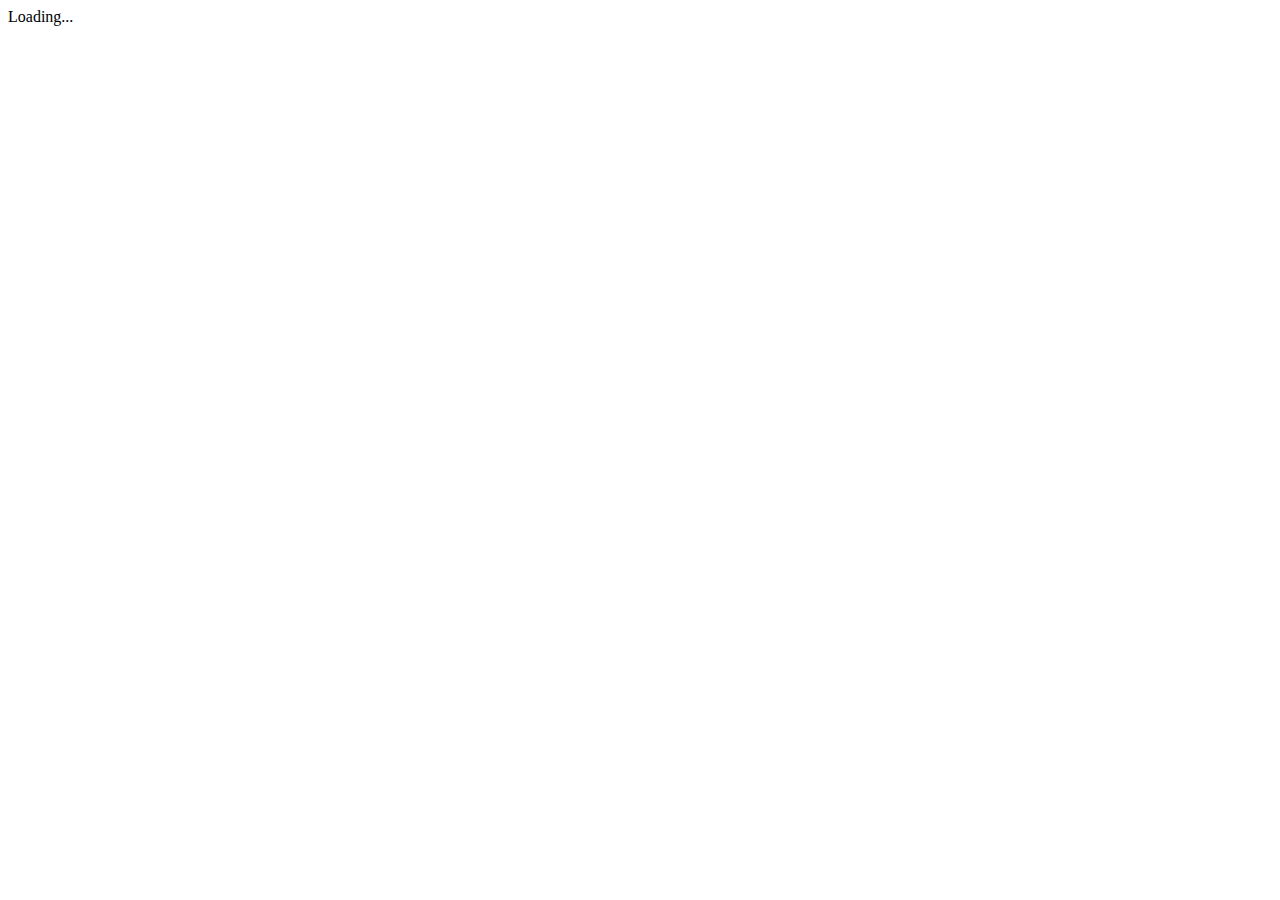
==== 404/index.html @ 77692798 "Updates" ====
<!DOCTYPE html><html><head><meta charSet="utf-8"/><meta http-equiv="x-ua-compatible" content="ie=edge"/><meta name="viewport" content="width=device-width, initial-scale=1, shrink-to-fit=no"/><meta name="generator" content="Gatsby 5.14.0"/><style>.gatsby-image-wrapper{position:relative;overflow:hidden}.gatsby-image-wrapper picture.object-fit-polyfill{position:static!important}.gatsby-image-wrapper img{bottom:0;height:100%;left:0;margin:0;max-width:none;padding:0;position:absolute;right:0;top:0;width:100%;object-fit:cover}.gatsby-image-wrapper [data-main-image]{opacity:0;transform:translateZ(0);transition:opacity .25s linear;will-change:opacity}.gatsby-image-wrapper-constrained{display:inline-block;vertical-align:top}</style><noscript><style>.gatsby-image-wrapper noscript [data-main-image]{opacity:1!important}.gatsby-image-wrapper [data-placeholder-image]{opacity:0!important}</style></noscript><script type="module">const e="undefined"!=typeof HTMLImageElement&&"loading"in HTMLImageElement.prototype;e&&document.body.addEventListener("load",(function(e){const t=e.target;if(void 0===t.dataset.mainImage)return;if(void 0===t.dataset.gatsbyImageSsr)return;let a=null,n=t;for(;null===a&&n;)void 0!==n.parentNode.dataset.gatsbyImageWrapper&&(a=n.parentNode),n=n.parentNode;const o=a.querySelector("[data-placeholder-image]"),r=new Image;r.src=t.currentSrc,r.decode().catch((()=>{})).then((()=>{t.style.opacity=1,o&&(o.style.opacity=0,o.style.transition="opacity 500ms linear")}))}),!0);</script></head><body><div id="___gatsby"><div>Loading...</div></div><script id="gatsby-script-loader">/*<![CDATA[*/window.pagePath="/404/";/*]]>*/</script><!-- slice-start id="_gatsby-scripts-1" -->
          <script
            id="gatsby-chunk-mapping"
          >
            window.___chunkMapping="{\"app\":[\"/app-cd6e33e6cd8dfb5bc5b3.js\"],\"component---src-pages-404-js\":[\"/component---src-pages-404-js-0ea23404e279cb2588bf.js\"],\"component---src-pages-homes-js\":[\"/component---src-pages-homes-js-bf69f060f4646cce6149.js\"],\"component---src-pages-index-js\":[\"/component---src-pages-index-js-e3f9205dfebaffc919cd.js\"],\"component---src-pages-records-index-js\":[\"/component---src-pages-records-index-js-5316c8a35e45569f0676.js\"],\"component---src-pages-records-services-js\":[\"/component---src-pages-records-services-js-23d044da14196d7f5ccc.js\"],\"component---src-pages-restaurant-js\":[\"/component---src-pages-restaurant-js-5c6e52d9d847fa1fc84c.js\"],\"component---src-pages-shopping-js\":[\"/component---src-pages-shopping-js-f0d9946ef46928a46249.js\"],\"component---src-pages-sites-js\":[\"/component---src-pages-sites-js-bb5dbb2e64bd5d16c889.js\"]}";
          </script>
        <script>window.___webpackCompilationHash="a8abb1c4bff386931995";</script><script src="/webpack-runtime-4f294c374b41fdcc83c7.js" async></script><script src="/framework-9a42271820129100bb33.js" async></script><script src="/app-cd6e33e6cd8dfb5bc5b3.js" async></script><!-- slice-end id="_gatsby-scripts-1" --></body></html>
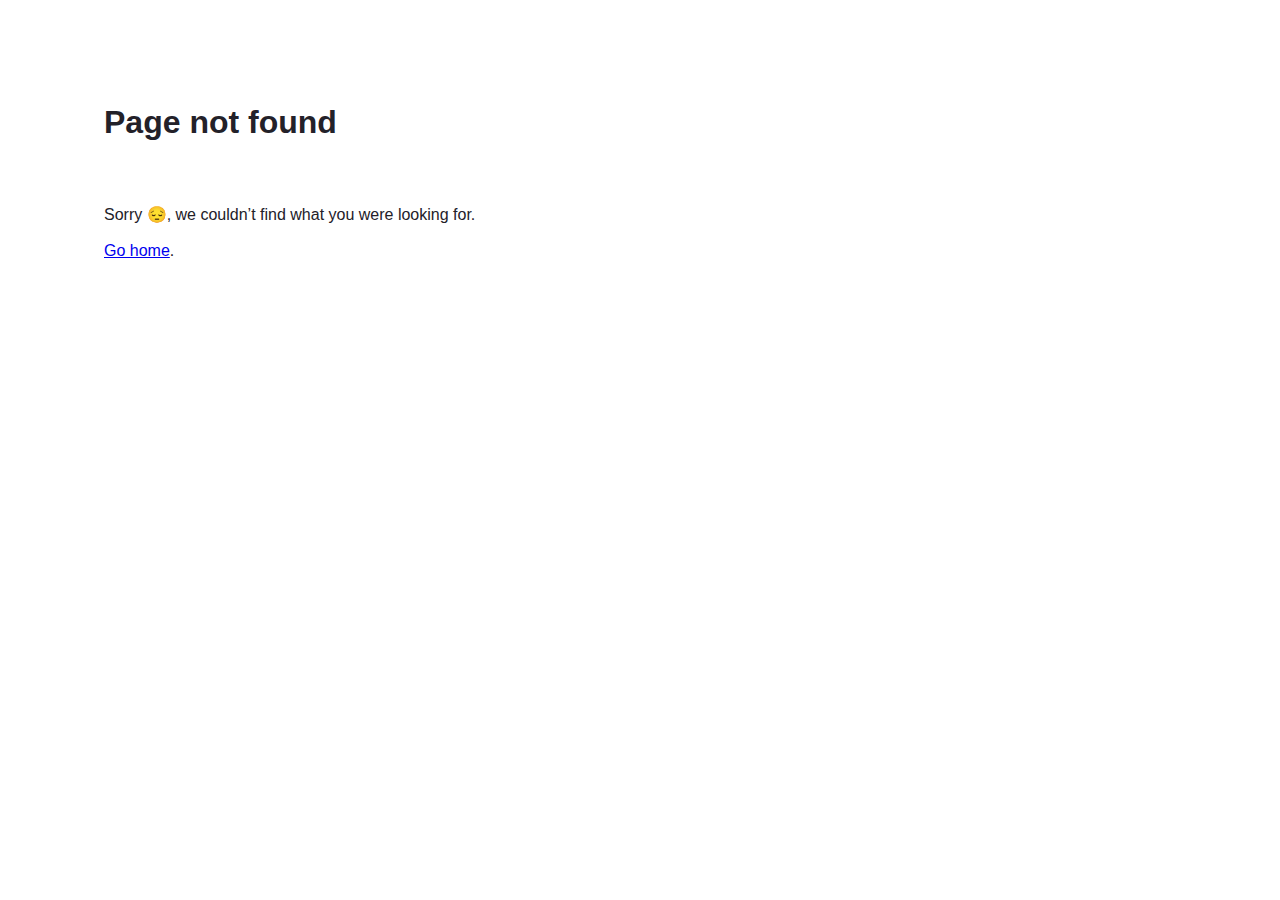
==== commit b794ca7f: "Updates" ====
--- a/404/index.html
+++ b/404/index.html
@@ -1,7 +1,7 @@
-<!DOCTYPE html><html><head><meta charSet="utf-8"/><meta http-equiv="x-ua-compatible" content="ie=edge"/><meta name="viewport" content="width=device-width, initial-scale=1, shrink-to-fit=no"/><meta name="generator" content="Gatsby 5.14.0"/><style>.gatsby-image-wrapper{position:relative;overflow:hidden}.gatsby-image-wrapper picture.object-fit-polyfill{position:static!important}.gatsby-image-wrapper img{bottom:0;height:100%;left:0;margin:0;max-width:none;padding:0;position:absolute;right:0;top:0;width:100%;object-fit:cover}.gatsby-image-wrapper [data-main-image]{opacity:0;transform:translateZ(0);transition:opacity .25s linear;will-change:opacity}.gatsby-image-wrapper-constrained{display:inline-block;vertical-align:top}</style><noscript><style>.gatsby-image-wrapper noscript [data-main-image]{opacity:1!important}.gatsby-image-wrapper [data-placeholder-image]{opacity:0!important}</style></noscript><script type="module">const e="undefined"!=typeof HTMLImageElement&&"loading"in HTMLImageElement.prototype;e&&document.body.addEventListener("load",(function(e){const t=e.target;if(void 0===t.dataset.mainImage)return;if(void 0===t.dataset.gatsbyImageSsr)return;let a=null,n=t;for(;null===a&&n;)void 0!==n.parentNode.dataset.gatsbyImageWrapper&&(a=n.parentNode),n=n.parentNode;const o=a.querySelector("[data-placeholder-image]"),r=new Image;r.src=t.currentSrc,r.decode().catch((()=>{})).then((()=>{t.style.opacity=1,o&&(o.style.opacity=0,o.style.transition="opacity 500ms linear")}))}),!0);</script></head><body><div id="___gatsby"><div>Loading...</div></div><script id="gatsby-script-loader">/*<![CDATA[*/window.pagePath="/404/";/*]]>*/</script><!-- slice-start id="_gatsby-scripts-1" -->
+<!DOCTYPE html><html><head><meta charSet="utf-8"/><meta http-equiv="x-ua-compatible" content="ie=edge"/><meta name="viewport" content="width=device-width, initial-scale=1, shrink-to-fit=no"/><meta name="generator" content="Gatsby 5.14.0"/><style>.gatsby-image-wrapper{position:relative;overflow:hidden}.gatsby-image-wrapper picture.object-fit-polyfill{position:static!important}.gatsby-image-wrapper img{bottom:0;height:100%;left:0;margin:0;max-width:none;padding:0;position:absolute;right:0;top:0;width:100%;object-fit:cover}.gatsby-image-wrapper [data-main-image]{opacity:0;transform:translateZ(0);transition:opacity .25s linear;will-change:opacity}.gatsby-image-wrapper-constrained{display:inline-block;vertical-align:top}</style><noscript><style>.gatsby-image-wrapper noscript [data-main-image]{opacity:1!important}.gatsby-image-wrapper [data-placeholder-image]{opacity:0!important}</style></noscript><script type="module">const e="undefined"!=typeof HTMLImageElement&&"loading"in HTMLImageElement.prototype;e&&document.body.addEventListener("load",(function(e){const t=e.target;if(void 0===t.dataset.mainImage)return;if(void 0===t.dataset.gatsbyImageSsr)return;let a=null,n=t;for(;null===a&&n;)void 0!==n.parentNode.dataset.gatsbyImageWrapper&&(a=n.parentNode),n=n.parentNode;const o=a.querySelector("[data-placeholder-image]"),r=new Image;r.src=t.currentSrc,r.decode().catch((()=>{})).then((()=>{t.style.opacity=1,o&&(o.style.opacity=0,o.style.transition="opacity 500ms linear")}))}),!0);</script><title data-gatsby-head="true">Not found</title></head><body><div id="___gatsby"><div style="outline:none" tabindex="-1" id="gatsby-focus-wrapper"><main style="color:#232129;padding:96px;font-family:-apple-system, Roboto, sans-serif, serif"><h1 style="margin-top:0;margin-bottom:64px;max-width:320px">Page not found</h1><p style="margin-bottom:48px">Sorry 😔, we couldn’t find what you were looking for.<br/><br/><a href="/">Go home</a>.</p></main></div><div id="gatsby-announcer" style="position:absolute;top:0;width:1px;height:1px;padding:0;overflow:hidden;clip:rect(0, 0, 0, 0);white-space:nowrap;border:0" aria-live="assertive" aria-atomic="true"></div></div><script id="gatsby-script-loader">/*<![CDATA[*/window.pagePath="/404/";/*]]>*/</script><!-- slice-start id="_gatsby-scripts-1" -->
           <script
             id="gatsby-chunk-mapping"
           >
-            window.___chunkMapping="{\"app\":[\"/app-cd6e33e6cd8dfb5bc5b3.js\"],\"component---src-pages-404-js\":[\"/component---src-pages-404-js-0ea23404e279cb2588bf.js\"],\"component---src-pages-homes-js\":[\"/component---src-pages-homes-js-bf69f060f4646cce6149.js\"],\"component---src-pages-index-js\":[\"/component---src-pages-index-js-e3f9205dfebaffc919cd.js\"],\"component---src-pages-records-index-js\":[\"/component---src-pages-records-index-js-5316c8a35e45569f0676.js\"],\"component---src-pages-records-services-js\":[\"/component---src-pages-records-services-js-23d044da14196d7f5ccc.js\"],\"component---src-pages-restaurant-js\":[\"/component---src-pages-restaurant-js-5c6e52d9d847fa1fc84c.js\"],\"component---src-pages-shopping-js\":[\"/component---src-pages-shopping-js-f0d9946ef46928a46249.js\"],\"component---src-pages-sites-js\":[\"/component---src-pages-sites-js-bb5dbb2e64bd5d16c889.js\"]}";
+            window.___chunkMapping="{\"app\":[\"/app-bd4de11e99787aacf3b4.js\"],\"component---src-pages-404-js\":[\"/component---src-pages-404-js-0ea23404e279cb2588bf.js\"],\"component---src-pages-homes-js\":[\"/component---src-pages-homes-js-bf69f060f4646cce6149.js\"],\"component---src-pages-index-js\":[\"/component---src-pages-index-js-e3f9205dfebaffc919cd.js\"],\"component---src-pages-records-index-js\":[\"/component---src-pages-records-index-js-5316c8a35e45569f0676.js\"],\"component---src-pages-records-services-js\":[\"/component---src-pages-records-services-js-23d044da14196d7f5ccc.js\"],\"component---src-pages-restaurant-js\":[\"/component---src-pages-restaurant-js-5c6e52d9d847fa1fc84c.js\"],\"component---src-pages-shopping-js\":[\"/component---src-pages-shopping-js-f0d9946ef46928a46249.js\"],\"component---src-pages-sites-js\":[\"/component---src-pages-sites-js-bb5dbb2e64bd5d16c889.js\"]}";
           </script>
-        <script>window.___webpackCompilationHash="a8abb1c4bff386931995";</script><script src="/webpack-runtime-4f294c374b41fdcc83c7.js" async></script><script src="/framework-9a42271820129100bb33.js" async></script><script src="/app-cd6e33e6cd8dfb5bc5b3.js" async></script><!-- slice-end id="_gatsby-scripts-1" --></body></html>+        <script>window.___webpackCompilationHash="a3c32d6033279d47de0f";</script><script src="/webpack-runtime-4f294c374b41fdcc83c7.js" async></script><script src="/framework-9a42271820129100bb33.js" async></script><script src="/app-bd4de11e99787aacf3b4.js" async></script><!-- slice-end id="_gatsby-scripts-1" --></body></html>